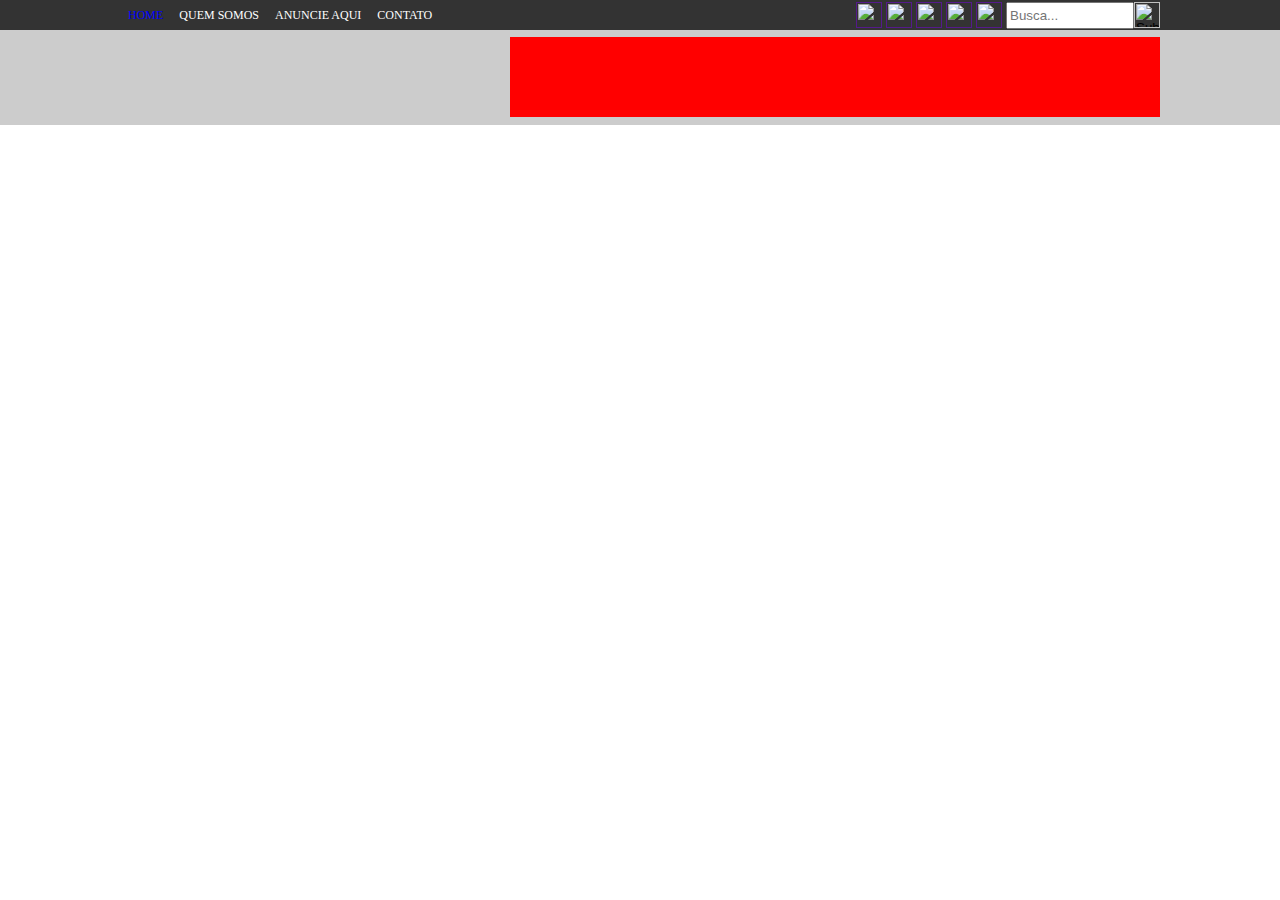
==== montandoUmPortal/index.html @ 90fe9f44 "criei o topo2 com a logo e o banner do portal" ====
<!DOCTYPE html>
<html lang="pt-br">
<head>
    <meta charset="UTF-8">
    <meta http-equiv="X-UA-Compatible" content="IE=edge">
    <meta name="viewport" content="width=device-width, initial-scale=1.0">
    <link rel="stylesheet" href="assets/css/style.css">
    <title>Portal</title>
</head>
<body>
    <div class="topo">
        <div class="topoint">
            <div class="topoleft">
                <ul>
                    <li><a href="./" class="ativo">HOME</a></li>
                    <li><a href="quem-somos">QUEM SOMOS</a></li>
                    <li><a href="anuncie-aqui">ANUNCIE AQUI</a></li>
                    <li><a href="contato">CONTATO</a></li>
                </ul>
            </div>
            <div class="toporight">
                <input type="image" src="assets/images/lupa.png" border="0" width="26" height="26">
                <input type="text" name="busca" class="topobusca" placeholder="Busca...">
                <a href=""><img src="assets/images/twitter.png" border="0" width="26" height="26"  alt=""></a>
                <a href=""><img src="assets/images/youtube.png" border="0" width="26" height="26"  alt=""></a>
                <a href=""><img src="assets/images/googleplus.png" border="0" width="26" height="26"  alt=""></a>
                <a href=""><img src="assets/images/facebook.png" border="0" width="26" height="26"  alt=""></a>
                <a href=""><img src="assets/images/rss.png" border="0" width="26" height="26"  alt=""></a>
            </div>
        </div>
    </div>

    <div class="topo2">
        <div class="topo2int">
            <div class="logo">
                <img src="assets/images/logo.png" border="0" width="230" alt="">
            </div>
            <div class="banner"></div>
        </div>
    </div>
</body>
</html>
---- montandoUmPortal/assets/css/style.css ----
body {
    margin: 0;
    font-size: Arial;
    font-size: 12px;
    color: #fff;
}

.topo {
    height: 30px;
    background-color: #333;
}

.topoint {
    width: 100%;
    max-width: 1040px;
    height: 30px;
    margin: auto;
}

.topoleft {
    width: 50%;
    height: 30px;
    float: left;
}

.toporight {
    width: 50%;
    height: 28px;
    float: right;
    text-align: right;
    margin-top: 2px;
}

.topoleft ul {
    margin: 0;
    padding: 0;
    list-style: none;
}
.topoleft li {
    height: 30px;
    line-height: 30px;
    float: left;
    margin-left: 8px;
    margin-right: 8px;
}
.topoleft li a {
    text-decoration: none;
    color: #fff;
}
.topoleft li .ativo {
    color: blue;
}

.topobusca {
    width: 120px;
    height: 21px;
    outline: 0;
}
.toporight a{
    float: right;
}
.toporight input {
    float: right;
}
.toporight img {
    margin-right: 4px;
}

.topo2 {
    height: 95px;
    color: #000;
    background-color: #ccc;
}
.topo2int {
    width: 100%;
    max-width: 1040px;
    height: 95px;
    margin: auto;
}
.logo {
    width: 230px;
    height: 90px;
    float: left;
    margin-top: 5px;
}
.topo2 .banner {
    width: 650px;
    height: 80px;
    float: right;
    margin-top: 7px;
    background-color: red;
}
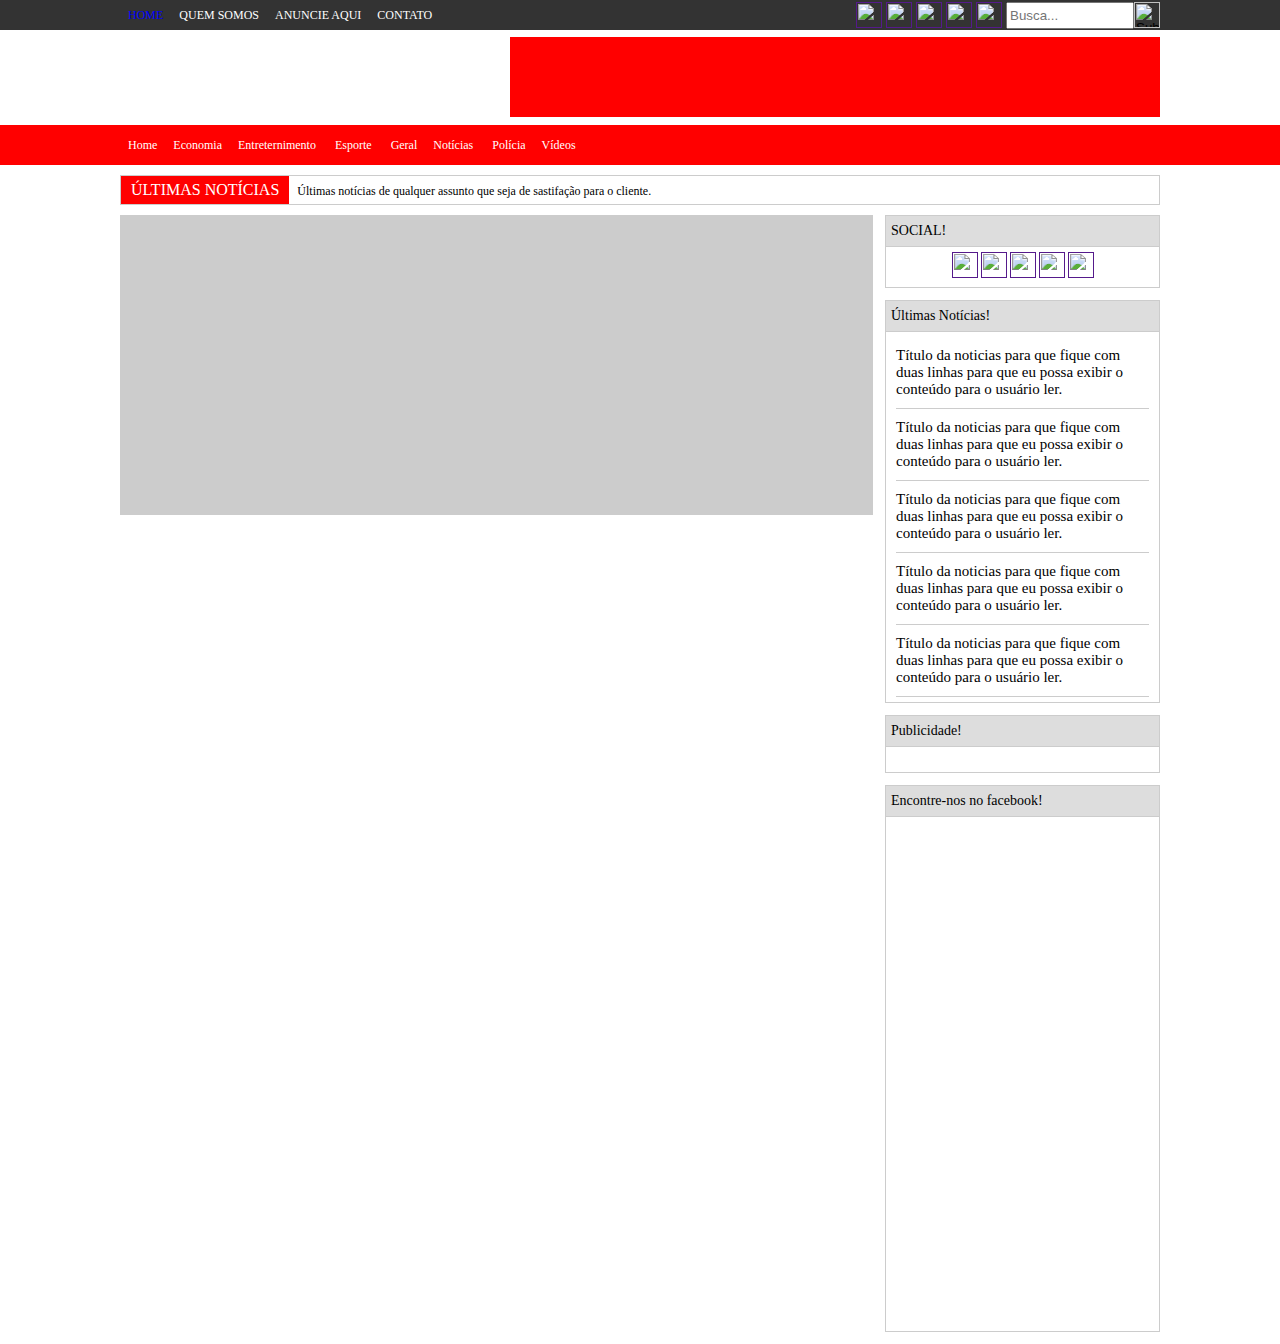
==== commit ed2459d7: "foi modificado o arquivo index.php e criado o container do portal" ====
--- a/montandoUmPortal/index.html
+++ b/montandoUmPortal/index.html
@@ -38,5 +38,123 @@
             <div class="banner"></div>
         </div>
     </div>
+    <div class="menu">
+        <div class="menuint">
+            <ul>
+                <li><a href="./" class="ativo">Home</a></li>
+                <li><a href="./">Economia</a></li>
+                <li>
+                    <a href="./">Entreternimento</a>
+                    <img src="assets/images/arrowdown.jpg" border="0" width="10" alt="">
+                    <div class="submenu">
+                        <a href="./" class="submenuitem">submenu 1</a>
+                        <a href="./" class="submenuitem">submenu 2</a>
+                        <a href="./" class="submenuitem">submenu 3</a>
+                        <a href="./" class="submenuitem">submenu 4</a>
+                        <a href="./" class="submenuitem">submenu 5</a>
+                    </div>
+                </li>
+                <li>
+                    <a href="./">Esporte</a>
+                    <img src="assets/images/arrowdown.jpg" border="0" width="10" alt="">
+                    <div class="submenu">
+                        <a href="./" class="submenuitem">submenu 1</a>
+                        <a href="./" class="submenuitem">submenu 2</a>
+                        <a href="./" class="submenuitem">submenu 3</a>
+                    </div>
+                </li>
+                <li><a href="./">Geral</a></li>
+                <li>
+                    <a href="./">Notícias</a>
+                    <img src="assets/images/arrowdown.jpg" border="0" width="10" alt="">
+                    <div class="submenu">
+                        <a href="./" class="submenuitem">submenu 1</a>
+                        <a href="./" class="submenuitem">submenu 2</a>
+                        <a href="./" class="submenuitem">submenu 3</a>
+                        <a href="./" class="submenuitem">submenu 4</a>
+                    </div>
+                </li>
+                <li><a href="./">Polícia</a></li>
+                <li><a href="./">Vídeos</a></li>
+            </ul>
+        </div>
+    </div>
+
+    <div class="ultimanoticias">
+        <div class="ultimanoticiasint">
+            <div class="ultnoticiasarea">
+                <div class="ultnoticiastitulo">ÚLTIMAS NOTÍCIAS</div>
+                <div class="ultnoticiasnoticias">Últimas notícias de qualquer assunto que seja de sastifação para o cliente.</div>
+            </div>
+        </div>
+    </div>
+
+    <div class="container">
+        <div class="containerint">
+            <div class="leftside"></div>
+            <div class="rightside">
+                <div class="widget">
+                    <div class="widget-titulo">
+                        SOCIAL!
+                    </div>
+                    <div class="widget-conteudo">
+                        <a href=""><img src="assets/images/twitter.png" border="0" width="26" height="26"  alt=""></a>
+                        <a href=""><img src="assets/images/youtube.png" border="0" width="26" height="26"  alt=""></a>
+                        <a href=""><img src="assets/images/googleplus.png" border="0" width="26" height="26"  alt=""></a>
+                        <a href=""><img src="assets/images/facebook.png" border="0" width="26" height="26"  alt=""></a>
+                        <a href=""><img src="assets/images/rss.png" border="0" width="26" height="26"  alt=""></a>
+                    </div>
+                </div>
+
+                <div class="widget">
+                    <div class="widget-titulo">
+                        Últimas Notícias!
+                    </div>
+                    <div class="widget-conteudo">
+                        <div class="noticia-item">
+                            <a href="">Título da noticias para que fique com duas linhas para que eu possa exibir o conteúdo para o usuário ler.</a>
+                        </div>
+
+                        <div class="noticia-item">
+                            <a href="">Título da noticias para que fique com duas linhas para que eu possa exibir o conteúdo para o usuário ler.</a>
+                        </div>
+
+                        <div class="noticia-item">
+                            <a href="">Título da noticias para que fique com duas linhas para que eu possa exibir o conteúdo para o usuário ler.</a>
+                        </div>
+
+                        <div class="noticia-item">
+                            <a href="">Título da noticias para que fique com duas linhas para que eu possa exibir o conteúdo para o usuário ler.</a>
+                        </div>
+
+                        <div class="noticia-item">
+                            <a href="">Título da noticias para que fique com duas linhas para que eu possa exibir o conteúdo para o usuário ler.</a>
+                        </div>
+
+                        
+                    </div>
+                </div>
+
+                <div class="widget">
+                    <div class="widget-titulo">
+                        Publicidade!
+                    </div>
+                    <div class="widget-conteudo">
+                        <img src="assets/images/banner.jpg" border="0" width="275" alt="">
+                    </div>
+                </div>
+
+                <div class="widget">
+                    <div class="widget-titulo">
+                        Encontre-nos no facebook!
+                    </div>
+                    <div class="widget-conteudo">
+                        <iframe src="https://www.facebook.com/plugins/page.php?href=https%3A%2F%2Fwww.facebook.com%2Ffacebook&tabs=timeline&width=340&height=500&small_header=false&adapt_container_width=false&hide_cover=false&show_facepile=false&appId" width="275" height="500" style="border:none;overflow:hidden" scrolling="no" frameborder="0" allowfullscreen="true" allow="autoplay; clipboard-write; encrypted-media; picture-in-picture; web-share"></iframe>
+                    </div>
+                </div>
+
+            </div>
+        </div>
+    </div>
 </body>
 </html>--- a/montandoUmPortal/assets/css/style.css
+++ b/montandoUmPortal/assets/css/style.css
@@ -2,7 +2,6 @@
     margin: 0;
     font-size: Arial;
     font-size: 12px;
-    color: #fff;
 }
 
 .topo {
@@ -69,7 +68,6 @@
 .topo2 {
     height: 95px;
     color: #000;
-    background-color: #ccc;
 }
 .topo2int {
     width: 100%;
@@ -88,5 +86,133 @@
     height: 80px;
     float: right;
     margin-top: 7px;
-    background-color: red;
+    background-color: #f00;
+}
+
+.menu {
+    height: 40px;
+    background-color: #f00;
+}
+.menuint {
+    width: 100%;
+    max-width: 1040px;
+    height: 40px;
+    margin: auto;
+}
+.menu ul {
+    margin: 0;
+    padding: 0;
+    list-style: none;
+}
+.menu li {
+    float: left;
+    height: 40px;
+    line-height: 40px;
+    padding-left: 8px;
+    padding-right: 8px;
+}
+.menu li:hover .submenu {
+    display: block;
+}
+
+.menu a {
+    text-decoration: none;
+    color: #fff;
+}
+.submenu {
+    width: 100px;
+    background-color: #f00;
+    position: absolute;
+    display: none;
+}
+.submenuitem {
+    width: 100px;
+    height: 30px;
+    line-height: 30px;
+    padding-left: 10px;
+}
+.submenuitem:hover {
+    background-color: #ff5555;
+}
+
+.ultimanoticias {
+    height: 40px;
+}
+.ultimanoticiasint {
+    width: 100%;
+    height: 40px;
+    max-width: 1040px;
+    margin: auto;
+}
+.ultnoticiasarea {
+    height: 28px;
+    background-color: #fff;
+    border: 1px solid #ccc;
+    margin-top: 10px;
+}
+.ultnoticiastitulo {
+    background-color: #ff0000;
+    color: #fff;
+    height: 28px;
+    line-height: 28px;
+    display: inline-block;
+    padding-left: 10px;
+    padding-right: 10px;
+    font-size: 16px;
+}
+.ultnoticiasnoticias {
+    color: #000;
+    height: 28px;
+    line-height: 28px;
+    display: inline-block;
+    padding-left: 5px;
+
+}
+
+.containerint {
+    width: 100%;
+    max-width: 1040px;
+    margin: auto;
+}
+.leftside {
+    width: 753px;
+    min-height: 300px;
+    float: left;
+    background-color: #ccc;
+}
+.rightside {
+    width: 275px;
+    min-height: 300px;
+    float: right;
+    margin-left: 12px;
+}
+.widget {
+    border: 1px solid #ccc;
+    background-color: #fff;
+    margin-bottom: 12px;
+
+}
+.widget-titulo {
+    height: 30px;
+    line-height: 30px;
+    background-color: #ddd;
+    border-bottom: 1px solid #ccc;
+    padding-left: 5px;
+    font-size: 14px;
+}
+.widget-conteudo {
+    text-align: center;
+    padding-top: 5px;
+    padding-bottom: 5px;
+}
+.noticia-item {
+    font-size: 15px;
+    margin: 0px 10px;
+    padding: 10px 0px;
+    text-align: left;
+    border-bottom: 1px solid #ccc;
+}
+.noticia-item a {
+    text-decoration: none;
+    color: #000;
 }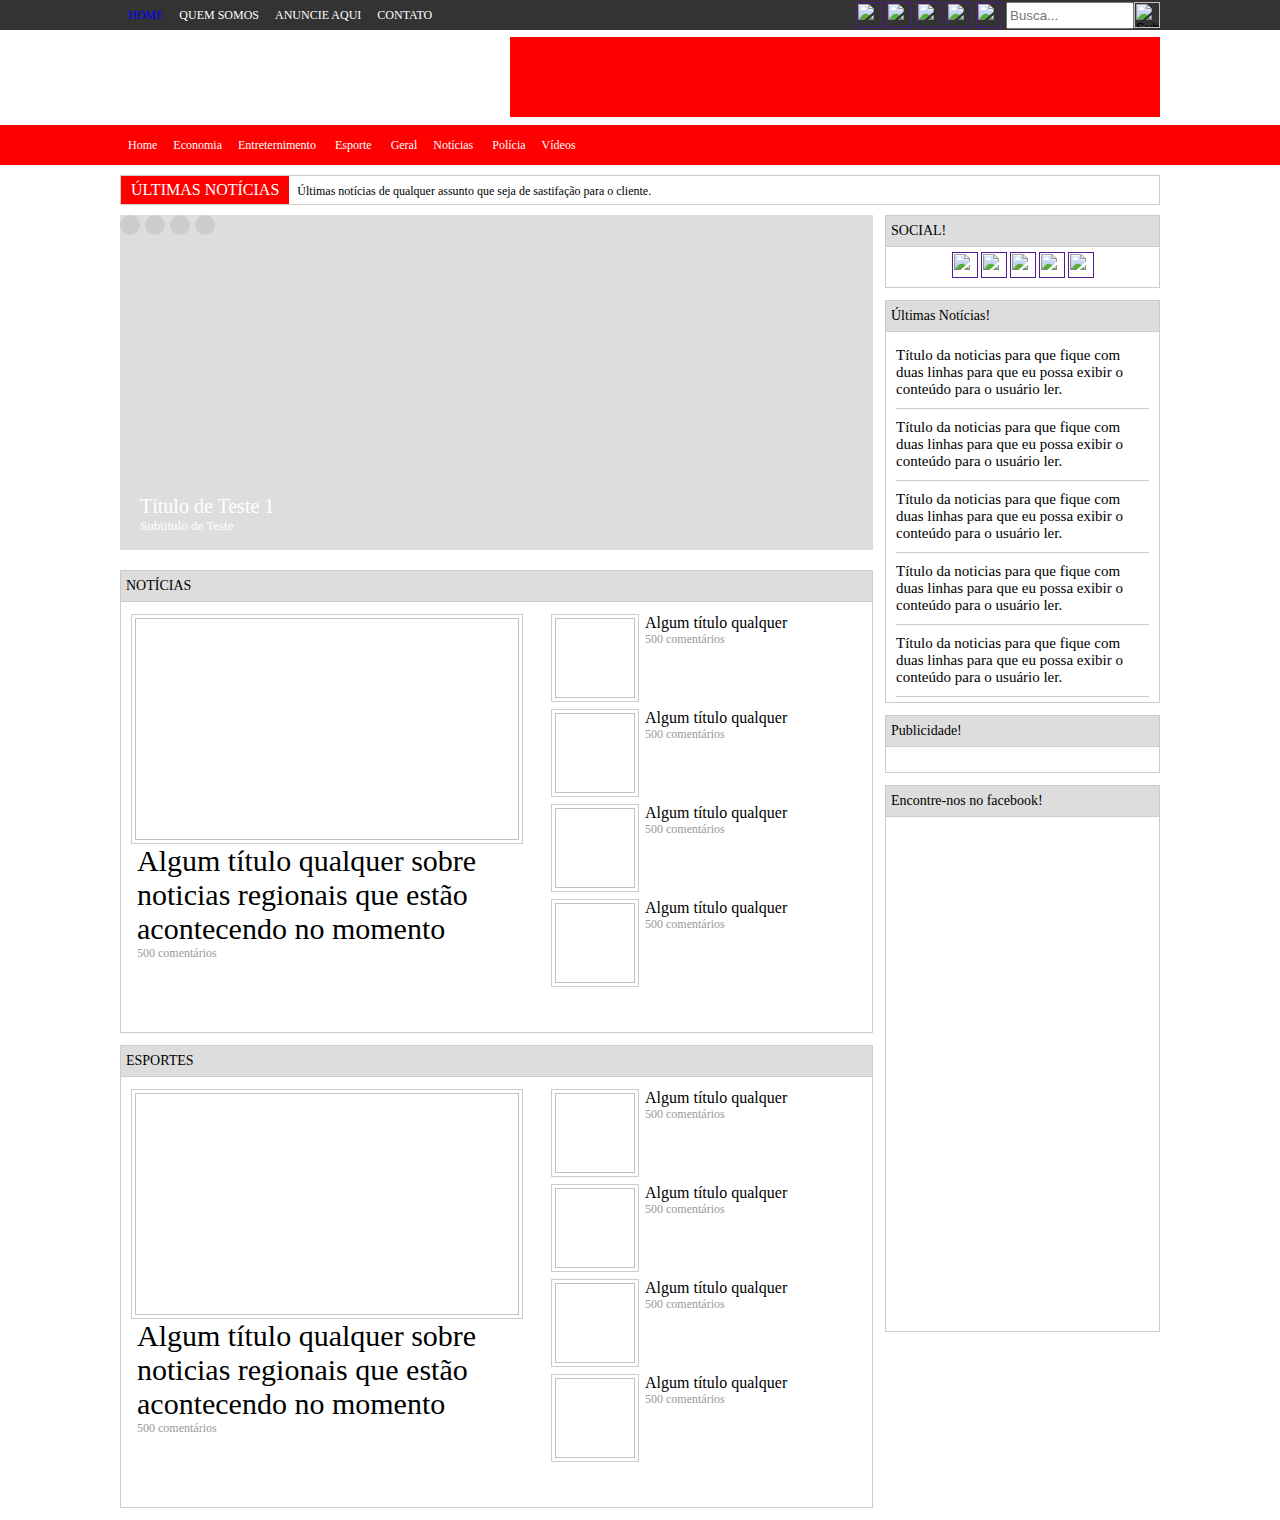
==== commit 7063137f: "modifiquei a pasta assets/ e o arquivo index.html, com isso, o site do portal está com o slideshow p" ====
--- a/montandoUmPortal/index.html
+++ b/montandoUmPortal/index.html
@@ -5,6 +5,7 @@
     <meta http-equiv="X-UA-Compatible" content="IE=edge">
     <meta name="viewport" content="width=device-width, initial-scale=1.0">
     <link rel="stylesheet" href="assets/css/style.css">
+    <script type="text/javascript" src="assets/js/script.js"></script>
     <title>Portal</title>
 </head>
 <body>
@@ -91,7 +92,222 @@
 
     <div class="container">
         <div class="containerint">
-            <div class="leftside"></div>
+            <div class="leftside">
+                <div class="slideshow" id="slideshow">
+                    <div class="slidebolinhas">
+                        <div class="bolinha" onclick="mudarSlide(0)"></div>
+                        <div class="bolinha" onclick="mudarSlide(1)"></div>
+                        <div class="bolinha" onclick="mudarSlide(2)"></div>
+                        <div class="bolinha" onclick="mudarSlide(3)"></div>
+                    </div>
+
+                    <div class="slideshowarea">
+
+                        <div class="slide" style="background-image: url('http://www.google.com.br/google.jpg');">
+                            <div class="slideinfo">
+                                <div class="slideinfo_titulo">
+                                    Título de Teste 1
+                                </div>
+                                <div class="slideinfo_subtitulo">
+                                    Subtitulo de Teste
+                                </div>
+                            </div>
+                        </div>
+
+                        <div class="slide" style="background-image: url('http://www.google.com.br/google.jpg');">
+                            <div class="slideinfo">
+                                <div class="slideinfo_titulo">
+                                    Título de Teste 2
+                                </div>
+                                <div class="slideinfo_subtitulo">
+                                    Subtitulo de Teste
+                                </div>
+                            </div>
+                        </div>
+
+                        <div class="slide" style="background-image: url('http://www.google.com.br/google.jpg');">
+                            <div class="slideinfo">
+                                <div class="slideinfo_titulo">
+                                    Título de Teste 3
+                                </div>
+                                <div class="slideinfo_subtitulo">
+                                    Subtitulo de Teste
+                                </div>
+                            </div>
+                        </div>
+
+                        <div class="slide" style="background-image: url('http://www.google.com.br/google.jpg');">
+                            <div class="slideinfo">
+                                <div class="slideinfo_titulo">
+                                    Título de Teste 4
+                                </div>
+                                <div class="slideinfo_subtitulo">
+                                    Subtitulo de Teste
+                                </div>
+                            </div>
+                        </div>
+                        
+                        
+                    </div>
+                </div>
+
+                <div class="widget">
+                    <div class="widget-titulo">
+                        NOTÍCIAS
+                    </div>
+                    <div class="widget-conteudo">
+                        <div class="noticiaarea1">
+
+                            <div class="noticiaitem noticiabig">
+                                <div class="noticiaimagem">
+                                    <img border="0" width="80" height="80" alt="">
+                                </div>
+                                <div class="noticiatitulo">
+                                    Algum título qualquer sobre noticias regionais que estão acontecendo no momento
+                                </div>
+                                <div class="noticiainfo">
+                                    500 comentários
+                                </div>
+                            </div>
+
+                        </div>
+                        <div class="noticiaarea2">
+                            <a href="">
+                                <div class="noticiaitem">
+                                    <div class="noticiaimagem">
+                                        <img border="0" width="80" height="80" alt="">
+                                    </div>
+                                    <div class="noticiatitulo">
+                                        Algum título qualquer
+                                    </div>
+                                    <div class="noticiainfo">
+                                        500 comentários
+                                    </div>
+                                </div>
+                            </a>
+
+                            <div class="noticiaitem">
+                                <div class="noticiaimagem">
+                                    <img border="0" width="80" height="80" alt="">
+                                </div>
+                                <div class="noticiatitulo">
+                                    Algum título qualquer
+                                </div>
+                                <div class="noticiainfo">
+                                    500 comentários
+                                </div>
+                            </div>
+
+                            <div class="noticiaitem">
+                                <div class="noticiaimagem">
+                                    <img border="0" width="80" height="80" alt="">
+                                </div>
+                                <div class="noticiatitulo">
+                                    Algum título qualquer
+                                </div>
+                                <div class="noticiainfo">
+                                    500 comentários
+                                </div>
+                            </div>
+
+                            <div class="noticiaitem">
+                                <div class="noticiaimagem">
+                                    <img border="0" width="80" height="80" alt="">
+                                </div>
+                                <div class="noticiatitulo">
+                                    Algum título qualquer
+                                </div>
+                                <div class="noticiainfo">
+                                    500 comentários
+                                </div>
+                            </div>
+
+
+                        </div>
+                        <div style="clear:both"></div>
+                    </div>
+                </div>
+
+                <div class="widget">
+                    <div class="widget-titulo">
+                        ESPORTES
+                    </div>
+                    <div class="widget-conteudo">
+                        <div class="noticiaarea1">
+
+                            <div class="noticiaitem noticiabig">
+                                <div class="noticiaimagem">
+                                    <img border="0" width="80" height="80" alt="">
+                                </div>
+                                <div class="noticiatitulo">
+                                    Algum título qualquer sobre noticias regionais que estão acontecendo no momento
+                                </div>
+                                <div class="noticiainfo">
+                                    500 comentários
+                                </div>
+                            </div>
+
+                        </div>
+                        <div class="noticiaarea2">
+                            <a href="">
+                                <div class="noticiaitem">
+                                    <div class="noticiaimagem">
+                                        <img border="0" width="80" height="80" alt="">
+                                    </div>
+                                    <div class="noticiatitulo">
+                                        Algum título qualquer
+                                    </div>
+                                    <div class="noticiainfo">
+                                        500 comentários
+                                    </div>
+                                </div>
+                            </a>
+
+                            <div class="noticiaitem">
+                                <div class="noticiaimagem">
+                                    <img border="0" width="80" height="80" alt="">
+                                </div>
+                                <div class="noticiatitulo">
+                                    Algum título qualquer
+                                </div>
+                                <div class="noticiainfo">
+                                    500 comentários
+                                </div>
+                            </div>
+
+                            <div class="noticiaitem">
+                                <div class="noticiaimagem">
+                                    <img border="0" width="80" height="80" alt="">
+                                </div>
+                                <div class="noticiatitulo">
+                                    Algum título qualquer
+                                </div>
+                                <div class="noticiainfo">
+                                    500 comentários
+                                </div>
+                            </div>
+
+                            <div class="noticiaitem">
+                                <div class="noticiaimagem">
+                                    <img border="0" width="80" height="80" alt="">
+                                </div>
+                                <div class="noticiatitulo">
+                                    Algum título qualquer
+                                </div>
+                                <div class="noticiainfo">
+                                    500 comentários
+                                </div>
+                            </div>
+
+
+                        </div>
+                        <div style="clear:both"></div>
+                    </div>
+                </div>
+
+
+            </div>
+
             <div class="rightside">
                 <div class="widget">
                     <div class="widget-titulo">
--- a/montandoUmPortal/assets/css/style.css
+++ b/montandoUmPortal/assets/css/style.css
@@ -176,9 +176,7 @@
 }
 .leftside {
     width: 753px;
-    min-height: 300px;
-    float: left;
-    background-color: #ccc;
+    float: left;
 }
 .rightside {
     width: 275px;
@@ -215,4 +213,109 @@
 .noticia-item a {
     text-decoration: none;
     color: #000;
+}
+
+.slideshow {
+    height: 335px;
+    background-color: #ccc;
+    overflow: hidden;
+    margin-bottom: 20px;
+}
+.slideshowarea {
+    width: 100000px;
+    height: 335px;
+    background-color: #DDD;
+    transition: all 1s;
+}
+.slide {
+    height: 335px;
+    float: left;
+    background-repeat: no-repeat;
+    background-position: center;
+    background-clip: cover;
+}
+.slideinfo {
+    height: 70px;
+    background-image: url('../images/slideshow_bg.png');
+    background-size: auto 70px;
+    margin-top: 265px;
+}
+.slideinfo_titulo {
+    font-size: 20px;
+    color: #fff;
+    padding-top: 15px;
+    padding-left: 20px;
+}
+.slideinfo_subtitulo {
+    font-size: 13px;
+    color: #fff;
+    padding-left: 20px;
+}
+.slidebolinhas {
+    position: absolute;
+    width: 200px;
+    height: 20px;
+}
+.bolinha {
+    width: 20px;
+    height: 20px;
+    float: left;
+    margin-right: 5px;
+    cursor: pointer;
+    background-color: #ccc;
+    border-radius: 10px;
+}
+
+.noticiaarea1 {
+    width: 430px;
+    height: 420px;
+    float: left;
+}
+.noticiaarea2 {
+    width: 320px;
+    height: 420px;
+    float: left;
+}
+.noticiaitem {
+    text-align: left;
+    height: 88px;
+    margin-top: 7px;
+    margin-bottom: 7px;
+}
+.noticiaimagem {
+    width: 80px;
+    height: 80px;
+    border: 1px solid #ccc;
+    padding: 3px;
+    float: left;
+}
+.noticiatitulo {
+    float: left;
+    margin-left: 6px;
+    font-size: 16px;
+    width: 226px;
+    color: #000;
+}
+.noticiainfo {
+    width: 226px;
+    font-size: 12px;
+    margin-left: 6px;
+    color: #999;
+    float: left;
+}
+
+.noticiabig {
+    margin-left: 10px;
+}
+.noticiabig .noticiaimagem {
+    width: 384px;
+    height: 222px;
+}
+.noticiabig .noticiaimagem img {
+    width: 384px;
+    height: 222px;
+}
+.noticiabig .noticiatitulo {
+    width: 384px;
+    font-size: 30px;
 }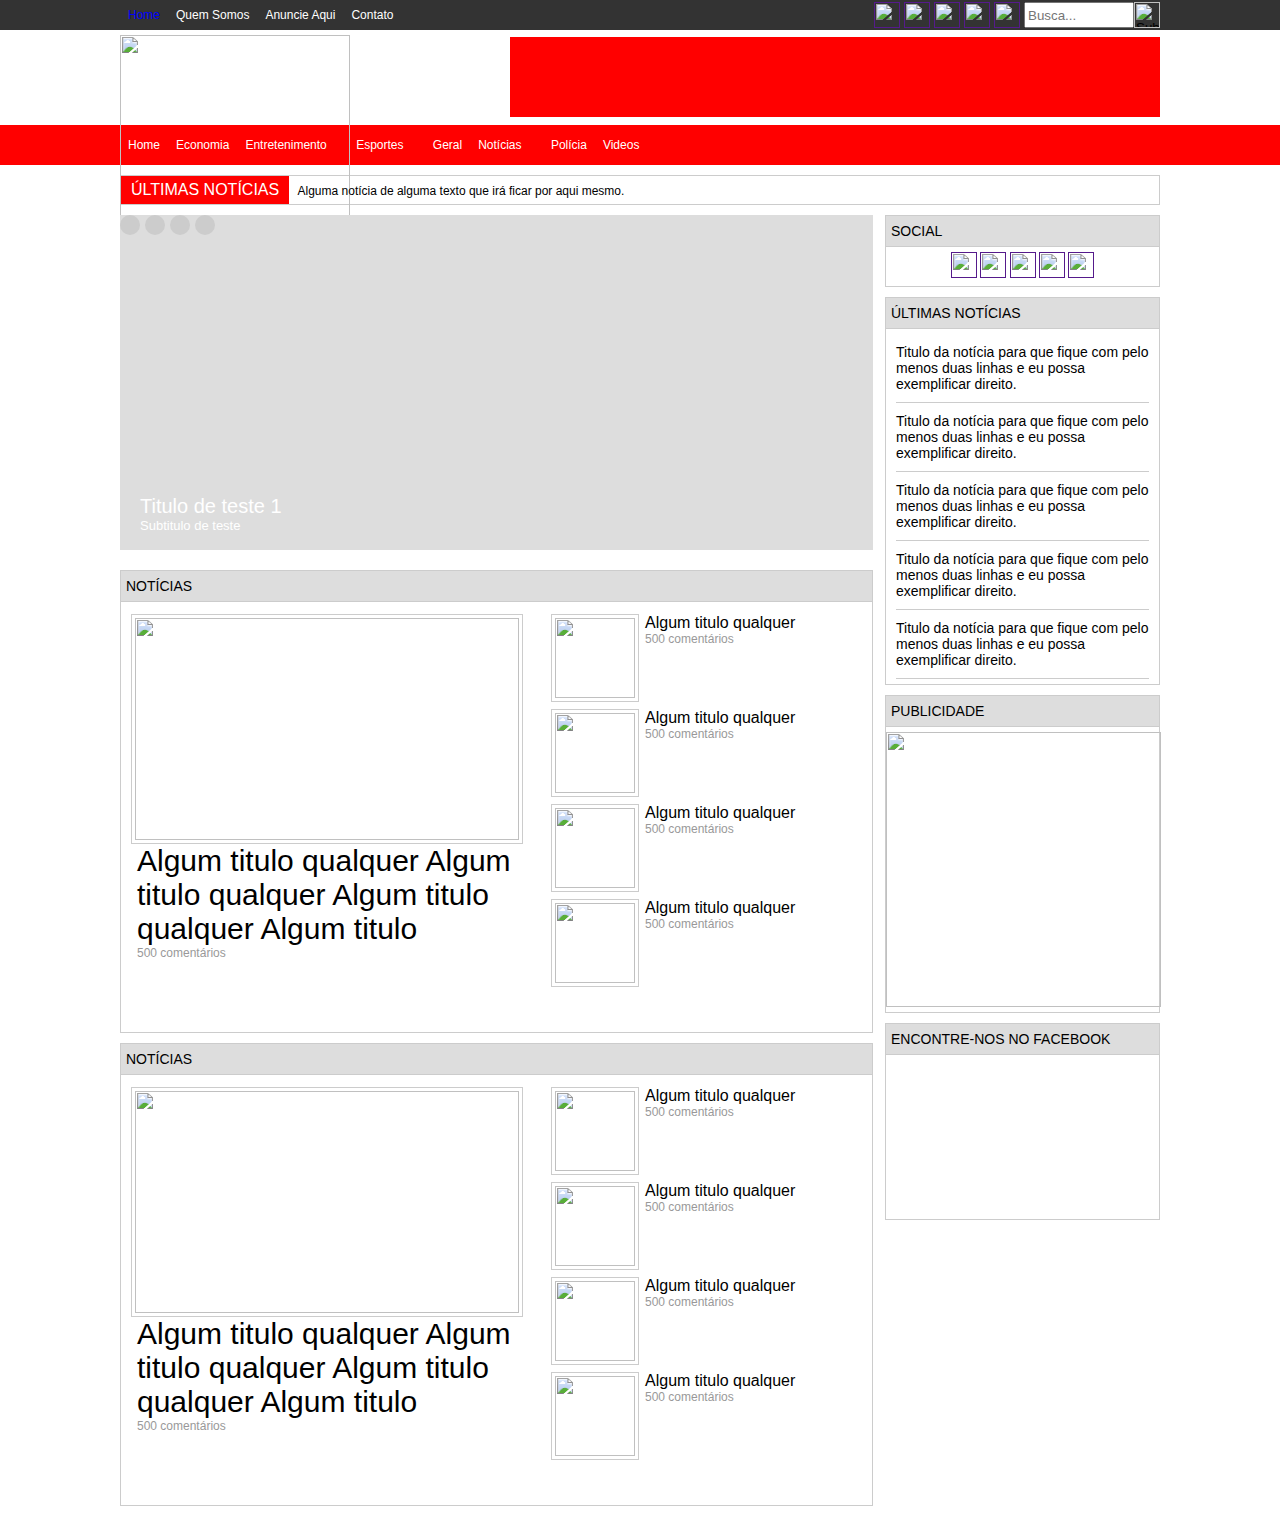
==== commit c3854f46: "foi a resposividade do portal" ====
--- a/montandoUmPortal/index.html
+++ b/montandoUmPortal/index.html
@@ -1,376 +1,282 @@
-<!DOCTYPE html>
-<html lang="pt-br">
-<head>
-    <meta charset="UTF-8">
-    <meta http-equiv="X-UA-Compatible" content="IE=edge">
-    <meta name="viewport" content="width=device-width, initial-scale=1.0">
-    <link rel="stylesheet" href="assets/css/style.css">
-    <script type="text/javascript" src="assets/js/script.js"></script>
-    <title>Portal</title>
-</head>
-<body>
-    <div class="topo">
-        <div class="topoint">
-            <div class="topoleft">
-                <ul>
-                    <li><a href="./" class="ativo">HOME</a></li>
-                    <li><a href="quem-somos">QUEM SOMOS</a></li>
-                    <li><a href="anuncie-aqui">ANUNCIE AQUI</a></li>
-                    <li><a href="contato">CONTATO</a></li>
-                </ul>
-            </div>
-            <div class="toporight">
-                <input type="image" src="assets/images/lupa.png" border="0" width="26" height="26">
-                <input type="text" name="busca" class="topobusca" placeholder="Busca...">
-                <a href=""><img src="assets/images/twitter.png" border="0" width="26" height="26"  alt=""></a>
-                <a href=""><img src="assets/images/youtube.png" border="0" width="26" height="26"  alt=""></a>
-                <a href=""><img src="assets/images/googleplus.png" border="0" width="26" height="26"  alt=""></a>
-                <a href=""><img src="assets/images/facebook.png" border="0" width="26" height="26"  alt=""></a>
-                <a href=""><img src="assets/images/rss.png" border="0" width="26" height="26"  alt=""></a>
-            </div>
-        </div>
-    </div>
-
-    <div class="topo2">
-        <div class="topo2int">
-            <div class="logo">
-                <img src="assets/images/logo.png" border="0" width="230" alt="">
-            </div>
-            <div class="banner"></div>
-        </div>
-    </div>
-    <div class="menu">
-        <div class="menuint">
-            <ul>
-                <li><a href="./" class="ativo">Home</a></li>
-                <li><a href="./">Economia</a></li>
-                <li>
-                    <a href="./">Entreternimento</a>
-                    <img src="assets/images/arrowdown.jpg" border="0" width="10" alt="">
-                    <div class="submenu">
-                        <a href="./" class="submenuitem">submenu 1</a>
-                        <a href="./" class="submenuitem">submenu 2</a>
-                        <a href="./" class="submenuitem">submenu 3</a>
-                        <a href="./" class="submenuitem">submenu 4</a>
-                        <a href="./" class="submenuitem">submenu 5</a>
-                    </div>
-                </li>
-                <li>
-                    <a href="./">Esporte</a>
-                    <img src="assets/images/arrowdown.jpg" border="0" width="10" alt="">
-                    <div class="submenu">
-                        <a href="./" class="submenuitem">submenu 1</a>
-                        <a href="./" class="submenuitem">submenu 2</a>
-                        <a href="./" class="submenuitem">submenu 3</a>
-                    </div>
-                </li>
-                <li><a href="./">Geral</a></li>
-                <li>
-                    <a href="./">Notícias</a>
-                    <img src="assets/images/arrowdown.jpg" border="0" width="10" alt="">
-                    <div class="submenu">
-                        <a href="./" class="submenuitem">submenu 1</a>
-                        <a href="./" class="submenuitem">submenu 2</a>
-                        <a href="./" class="submenuitem">submenu 3</a>
-                        <a href="./" class="submenuitem">submenu 4</a>
-                    </div>
-                </li>
-                <li><a href="./">Polícia</a></li>
-                <li><a href="./">Vídeos</a></li>
-            </ul>
-        </div>
-    </div>
-
-    <div class="ultimanoticias">
-        <div class="ultimanoticiasint">
-            <div class="ultnoticiasarea">
-                <div class="ultnoticiastitulo">ÚLTIMAS NOTÍCIAS</div>
-                <div class="ultnoticiasnoticias">Últimas notícias de qualquer assunto que seja de sastifação para o cliente.</div>
-            </div>
-        </div>
-    </div>
-
-    <div class="container">
-        <div class="containerint">
-            <div class="leftside">
-                <div class="slideshow" id="slideshow">
-                    <div class="slidebolinhas">
-                        <div class="bolinha" onclick="mudarSlide(0)"></div>
-                        <div class="bolinha" onclick="mudarSlide(1)"></div>
-                        <div class="bolinha" onclick="mudarSlide(2)"></div>
-                        <div class="bolinha" onclick="mudarSlide(3)"></div>
-                    </div>
-
-                    <div class="slideshowarea">
-
-                        <div class="slide" style="background-image: url('http://www.google.com.br/google.jpg');">
-                            <div class="slideinfo">
-                                <div class="slideinfo_titulo">
-                                    Título de Teste 1
-                                </div>
-                                <div class="slideinfo_subtitulo">
-                                    Subtitulo de Teste
-                                </div>
-                            </div>
-                        </div>
-
-                        <div class="slide" style="background-image: url('http://www.google.com.br/google.jpg');">
-                            <div class="slideinfo">
-                                <div class="slideinfo_titulo">
-                                    Título de Teste 2
-                                </div>
-                                <div class="slideinfo_subtitulo">
-                                    Subtitulo de Teste
-                                </div>
-                            </div>
-                        </div>
-
-                        <div class="slide" style="background-image: url('http://www.google.com.br/google.jpg');">
-                            <div class="slideinfo">
-                                <div class="slideinfo_titulo">
-                                    Título de Teste 3
-                                </div>
-                                <div class="slideinfo_subtitulo">
-                                    Subtitulo de Teste
-                                </div>
-                            </div>
-                        </div>
-
-                        <div class="slide" style="background-image: url('http://www.google.com.br/google.jpg');">
-                            <div class="slideinfo">
-                                <div class="slideinfo_titulo">
-                                    Título de Teste 4
-                                </div>
-                                <div class="slideinfo_subtitulo">
-                                    Subtitulo de Teste
-                                </div>
-                            </div>
-                        </div>
-                        
-                        
-                    </div>
-                </div>
-
-                <div class="widget">
-                    <div class="widget-titulo">
-                        NOTÍCIAS
-                    </div>
-                    <div class="widget-conteudo">
-                        <div class="noticiaarea1">
-
-                            <div class="noticiaitem noticiabig">
-                                <div class="noticiaimagem">
-                                    <img border="0" width="80" height="80" alt="">
-                                </div>
-                                <div class="noticiatitulo">
-                                    Algum título qualquer sobre noticias regionais que estão acontecendo no momento
-                                </div>
-                                <div class="noticiainfo">
-                                    500 comentários
-                                </div>
-                            </div>
-
-                        </div>
-                        <div class="noticiaarea2">
-                            <a href="">
-                                <div class="noticiaitem">
-                                    <div class="noticiaimagem">
-                                        <img border="0" width="80" height="80" alt="">
-                                    </div>
-                                    <div class="noticiatitulo">
-                                        Algum título qualquer
-                                    </div>
-                                    <div class="noticiainfo">
-                                        500 comentários
-                                    </div>
-                                </div>
-                            </a>
-
-                            <div class="noticiaitem">
-                                <div class="noticiaimagem">
-                                    <img border="0" width="80" height="80" alt="">
-                                </div>
-                                <div class="noticiatitulo">
-                                    Algum título qualquer
-                                </div>
-                                <div class="noticiainfo">
-                                    500 comentários
-                                </div>
-                            </div>
-
-                            <div class="noticiaitem">
-                                <div class="noticiaimagem">
-                                    <img border="0" width="80" height="80" alt="">
-                                </div>
-                                <div class="noticiatitulo">
-                                    Algum título qualquer
-                                </div>
-                                <div class="noticiainfo">
-                                    500 comentários
-                                </div>
-                            </div>
-
-                            <div class="noticiaitem">
-                                <div class="noticiaimagem">
-                                    <img border="0" width="80" height="80" alt="">
-                                </div>
-                                <div class="noticiatitulo">
-                                    Algum título qualquer
-                                </div>
-                                <div class="noticiainfo">
-                                    500 comentários
-                                </div>
-                            </div>
-
-
-                        </div>
-                        <div style="clear:both"></div>
-                    </div>
-                </div>
-
-                <div class="widget">
-                    <div class="widget-titulo">
-                        ESPORTES
-                    </div>
-                    <div class="widget-conteudo">
-                        <div class="noticiaarea1">
-
-                            <div class="noticiaitem noticiabig">
-                                <div class="noticiaimagem">
-                                    <img border="0" width="80" height="80" alt="">
-                                </div>
-                                <div class="noticiatitulo">
-                                    Algum título qualquer sobre noticias regionais que estão acontecendo no momento
-                                </div>
-                                <div class="noticiainfo">
-                                    500 comentários
-                                </div>
-                            </div>
-
-                        </div>
-                        <div class="noticiaarea2">
-                            <a href="">
-                                <div class="noticiaitem">
-                                    <div class="noticiaimagem">
-                                        <img border="0" width="80" height="80" alt="">
-                                    </div>
-                                    <div class="noticiatitulo">
-                                        Algum título qualquer
-                                    </div>
-                                    <div class="noticiainfo">
-                                        500 comentários
-                                    </div>
-                                </div>
-                            </a>
-
-                            <div class="noticiaitem">
-                                <div class="noticiaimagem">
-                                    <img border="0" width="80" height="80" alt="">
-                                </div>
-                                <div class="noticiatitulo">
-                                    Algum título qualquer
-                                </div>
-                                <div class="noticiainfo">
-                                    500 comentários
-                                </div>
-                            </div>
-
-                            <div class="noticiaitem">
-                                <div class="noticiaimagem">
-                                    <img border="0" width="80" height="80" alt="">
-                                </div>
-                                <div class="noticiatitulo">
-                                    Algum título qualquer
-                                </div>
-                                <div class="noticiainfo">
-                                    500 comentários
-                                </div>
-                            </div>
-
-                            <div class="noticiaitem">
-                                <div class="noticiaimagem">
-                                    <img border="0" width="80" height="80" alt="">
-                                </div>
-                                <div class="noticiatitulo">
-                                    Algum título qualquer
-                                </div>
-                                <div class="noticiainfo">
-                                    500 comentários
-                                </div>
-                            </div>
-
-
-                        </div>
-                        <div style="clear:both"></div>
-                    </div>
-                </div>
-
-
-            </div>
-
-            <div class="rightside">
-                <div class="widget">
-                    <div class="widget-titulo">
-                        SOCIAL!
-                    </div>
-                    <div class="widget-conteudo">
-                        <a href=""><img src="assets/images/twitter.png" border="0" width="26" height="26"  alt=""></a>
-                        <a href=""><img src="assets/images/youtube.png" border="0" width="26" height="26"  alt=""></a>
-                        <a href=""><img src="assets/images/googleplus.png" border="0" width="26" height="26"  alt=""></a>
-                        <a href=""><img src="assets/images/facebook.png" border="0" width="26" height="26"  alt=""></a>
-                        <a href=""><img src="assets/images/rss.png" border="0" width="26" height="26"  alt=""></a>
-                    </div>
-                </div>
-
-                <div class="widget">
-                    <div class="widget-titulo">
-                        Últimas Notícias!
-                    </div>
-                    <div class="widget-conteudo">
-                        <div class="noticia-item">
-                            <a href="">Título da noticias para que fique com duas linhas para que eu possa exibir o conteúdo para o usuário ler.</a>
-                        </div>
-
-                        <div class="noticia-item">
-                            <a href="">Título da noticias para que fique com duas linhas para que eu possa exibir o conteúdo para o usuário ler.</a>
-                        </div>
-
-                        <div class="noticia-item">
-                            <a href="">Título da noticias para que fique com duas linhas para que eu possa exibir o conteúdo para o usuário ler.</a>
-                        </div>
-
-                        <div class="noticia-item">
-                            <a href="">Título da noticias para que fique com duas linhas para que eu possa exibir o conteúdo para o usuário ler.</a>
-                        </div>
-
-                        <div class="noticia-item">
-                            <a href="">Título da noticias para que fique com duas linhas para que eu possa exibir o conteúdo para o usuário ler.</a>
-                        </div>
-
-                        
-                    </div>
-                </div>
-
-                <div class="widget">
-                    <div class="widget-titulo">
-                        Publicidade!
-                    </div>
-                    <div class="widget-conteudo">
-                        <img src="assets/images/banner.jpg" border="0" width="275" alt="">
-                    </div>
-                </div>
-
-                <div class="widget">
-                    <div class="widget-titulo">
-                        Encontre-nos no facebook!
-                    </div>
-                    <div class="widget-conteudo">
-                        <iframe src="https://www.facebook.com/plugins/page.php?href=https%3A%2F%2Fwww.facebook.com%2Ffacebook&tabs=timeline&width=340&height=500&small_header=false&adapt_container_width=false&hide_cover=false&show_facepile=false&appId" width="275" height="500" style="border:none;overflow:hidden" scrolling="no" frameborder="0" allowfullscreen="true" allow="autoplay; clipboard-write; encrypted-media; picture-in-picture; web-share"></iframe>
-                    </div>
-                </div>
-
-            </div>
-        </div>
-    </div>
-</body>
-</html>+<html>
+	<head>
+		<meta charset="utf-8">
+        <meta id="viewport" name="viewport" content="width=device-width, user-scalable=no">
+		<title>Portal</title>
+		<link href="assets/css/style.css" rel="stylesheet" />
+		<script type="text/javascript" src="assets/js/script.js"></script>
+	</head>
+	<body>
+		<div class="topo">
+			<div class="topoint">
+				<div class="topoleft">
+					<ul>
+						<li><a href="./" class="ativo">Home</a></li>
+						<li><a href="quem-somos">Quem Somos</a></li>
+						<li><a href="anuncie-aqui">Anuncie Aqui</a></li>
+						<li><a href="contato">Contato</a></li>
+					</ul>
+				</div>
+				<div class="toporight">
+					<input type="image" src="assets/images/lupa.png" border="0" width="26" height="26" />
+					<input type="text" name="busca" class="topobusca" placeholder="Busca..." />					
+					<a href=""><img src="assets/images/youtube.png" border="0" width="26" height="26" /></a>
+					<a href=""><img src="assets/images/twitter.png" border="0" width="26" height="26" /></a>
+					<a href=""><img src="assets/images/facebook.png" border="0" width="26" height="26" /></a>
+					<a href=""><img src="assets/images/googleplus.png" border="0" width="26" height="26" /></a>
+					<a href=""><img src="assets/images/rss.png" border="0" width="26" height="26" /></a>					
+				</div>
+			</div>
+		</div>
+		<div class="topo2">
+			<div class="topo2int">
+				<div class="logo">
+					<img src="assets/images/logo.png" border="0" width="230" />
+				</div>
+				<div class="banner"></div>
+			</div>
+		</div>
+		<div class="menu">
+			<div class="menuint">
+				<img src="assets/images/menu.png" border="0" width="40" height="40" class="menumobile" onclick="toggleMenu()" />
+				<ul id="menu">
+					<li><a href="./" class="ativo">Home</a></li>
+					<li><a href="./">Economia</a></li>
+					<li>
+						<a href="./">Entretenimento</a>
+						<img src="assets/images/arrowdown.jpg" border="0" width="10" />
+						<div class="submenu">
+							<a href="./"><div class="submenuitem">Sub menu 1</div></a>
+							<a href="./"><div class="submenuitem">Sub menu 2</div></a>
+							<a href="./"><div class="submenuitem">Sub menu 3</div></a>
+							<a href="./"><div class="submenuitem">Sub menu 4</div></a>
+							<a href="./"><div class="submenuitem">Sub menu 5</div></a>
+						</div>
+					</li>
+					<li>
+						<a href="./">Esportes</a>
+						<img src="assets/images/arrowdown.jpg" border="0" width="10" />
+						<div class="submenu">
+							<a href="./"><div class="submenuitem">Sub menu 1</div></a>
+							<a href="./"><div class="submenuitem">Sub menu 2</div></a>
+							<a href="./"><div class="submenuitem">Sub menu 3</div></a>
+						</div>
+					</li>
+					<li><a href="./">Geral</a></li>
+					<li>
+						<a href="./">Notícias</a>
+						<img src="assets/images/arrowdown.jpg" border="0" width="10" />
+						<div class="submenu">
+							<a href="./"><div class="submenuitem">Sub menu 1</div></a>
+							<a href="./"><div class="submenuitem">Sub menu 2</div></a>
+							<a href="./"><div class="submenuitem">Sub menu 3</div></a>
+							<a href="./"><div class="submenuitem">Sub menu 4</div></a>
+						</div>
+					</li>
+					<li><a href="./">Polícia</a></li>
+					<li><a href="./">Videos</a></li>
+				</ul>
+			</div>
+		</div>
+		<div class="ultimasnoticias">
+			<div class="ultimasnoticiasint">
+				<div class="ultnoticiasarea">
+					<div class="ultnoticiastitulo">ÚLTIMAS NOTÍCIAS</div>
+					<div class="ultnoticiasnoticia">Alguma notícia de alguma texto que irá ficar por aqui mesmo.</div>
+				</div>
+			</div>
+		</div>
+		<div class="container">
+			<div class="containerint">
+				<div class="leftside">
+					<div class="slideshow" id="slideshow">
+						<div class="slidebolinhas">
+							<div class="bolinha" onclick="mudarSlide(0)"></div>
+							<div class="bolinha" onclick="mudarSlide(1)"></div>
+							<div class="bolinha" onclick="mudarSlide(2)"></div>
+							<div class="bolinha" onclick="mudarSlide(3)"></div>
+						</div>
+						<div class="slideshowarea">
+							<a href="http://www.google.com.br/">
+								<div class="slide" style="background-image:url('http://www.google.com.br/google.jpg')">
+									<div class="slideinfo">
+										<div class="slideinfo_titulo">Titulo de teste 1</div>
+										<div class="slideinfo_subtitulo">Subtitulo de teste</div>
+									</div>
+								</div>
+							</a>
+							<div class="slide" style="background-image:url('http://www.google.com.br/google.jpg')">
+								<div class="slideinfo">
+									<div class="slideinfo_titulo">Titulo de teste 2</div>
+									<div class="slideinfo_subtitulo">Subtitulo de teste</div>
+								</div>
+							</div>
+							<div class="slide" style="background-image:url('http://www.google.com.br/google.jpg')">
+								<div class="slideinfo">
+									<div class="slideinfo_titulo">Titulo de teste 3</div>
+									<div class="slideinfo_subtitulo">Subtitulo de teste</div>
+								</div>
+							</div>
+							<div class="slide" style="background-image:url('http://www.google.com.br/google.jpg')">
+								<div class="slideinfo">
+									<div class="slideinfo_titulo">Titulo de teste 4</div>
+									<div class="slideinfo_subtitulo">Subtitulo de teste</div>
+								</div>
+							</div>
+						</div>
+					</div>
+
+					<div class="widget">
+						<div class="widget_titulo">NOTÍCIAS</div>
+						<div class="widget_conteudo">
+							<div class="noticiaarea1">
+								<div class="noticiaitem noticiabig">
+									<div class="noticiaimg">
+										<img src="" border="0" width="80" height="80" />
+									</div>
+									<div class="noticiatitulo">Algum titulo qualquer Algum titulo qualquer Algum titulo qualquer Algum titulo</div>
+									<div class="noticiainfo">500 comentários</div>
+								</div>
+							</div>
+							<div class="noticiaarea2">
+								<a href="http://www.google.com.br/">
+									<div class="noticiaitem">
+										<div class="noticiaimg">
+											<img src="" border="0" width="80" height="80" />
+										</div>
+										<div class="noticiatitulo">Algum titulo qualquer</div>
+										<div class="noticiainfo">500 comentários</div>
+									</div>
+								</a>
+								<div class="noticiaitem">
+									<div class="noticiaimg">
+										<img src="" border="0" width="80" height="80" />
+									</div>
+									<div class="noticiatitulo">Algum titulo qualquer</div>
+									<div class="noticiainfo">500 comentários</div>
+								</div>
+								<div class="noticiaitem">
+									<div class="noticiaimg">
+										<img src="" border="0" width="80" height="80" />
+									</div>
+									<div class="noticiatitulo">Algum titulo qualquer</div>
+									<div class="noticiainfo">500 comentários</div>
+								</div>
+								<div class="noticiaitem">
+									<div class="noticiaimg">
+										<img src="" border="0" width="80" height="80" />
+									</div>
+									<div class="noticiatitulo">Algum titulo qualquer</div>
+									<div class="noticiainfo">500 comentários</div>
+								</div>
+							</div>
+							<div style="clear:both"></div>
+						</div>
+					</div>
+
+					<div class="widget">
+						<div class="widget_titulo">NOTÍCIAS</div>
+						<div class="widget_conteudo">
+							<div class="noticiaarea1">
+								<div class="noticiaitem noticiabig">
+									<div class="noticiaimg">
+										<img src="" border="0" width="80" height="80" />
+									</div>
+									<div class="noticiatitulo">Algum titulo qualquer Algum titulo qualquer Algum titulo qualquer Algum titulo</div>
+									<div class="noticiainfo">500 comentários</div>
+								</div>
+							</div>
+							<div class="noticiaarea2">
+								<div class="noticiaitem">
+									<div class="noticiaimg">
+										<img src="" border="0" width="80" height="80" />
+									</div>
+									<div class="noticiatitulo">Algum titulo qualquer</div>
+									<div class="noticiainfo">500 comentários</div>
+								</div>
+								<div class="noticiaitem">
+									<div class="noticiaimg">
+										<img src="" border="0" width="80" height="80" />
+									</div>
+									<div class="noticiatitulo">Algum titulo qualquer</div>
+									<div class="noticiainfo">500 comentários</div>
+								</div>
+								<div class="noticiaitem">
+									<div class="noticiaimg">
+										<img src="" border="0" width="80" height="80" />
+									</div>
+									<div class="noticiatitulo">Algum titulo qualquer</div>
+									<div class="noticiainfo">500 comentários</div>
+								</div>
+								<div class="noticiaitem">
+									<div class="noticiaimg">
+										<img src="" border="0" width="80" height="80" />
+									</div>
+									<div class="noticiatitulo">Algum titulo qualquer</div>
+									<div class="noticiainfo">500 comentários</div>
+								</div>
+							</div>
+							<div style="clear:both"></div>
+						</div>
+					</div>
+
+				</div>
+				<div class="rightside">
+					<div class="widget">
+						<div class="widget_titulo">SOCIAL</div>
+						<div class="widget_conteudo">
+							<a href=""><img src="assets/images/youtube.png" border="0" width="26" height="26" /></a>
+							<a href=""><img src="assets/images/twitter.png" border="0" width="26" height="26" /></a>
+							<a href=""><img src="assets/images/facebook.png" border="0" width="26" height="26" /></a>
+							<a href=""><img src="assets/images/googleplus.png" border="0" width="26" height="26" /></a>
+							<a href=""><img src="assets/images/rss.png" border="0" width="26" height="26" /></a>
+						</div>
+					</div>
+					<div class="widget">
+						<div class="widget_titulo">ÚLTIMAS NOTÍCIAS</div>
+						<div class="widget_conteudo">
+							<div class="noticia_item">
+								<a href="./">Titulo da notícia para que fique com pelo menos duas linhas e eu possa exemplificar direito.</a>
+							</div>
+							<div class="noticia_item">
+								<a href="./">Titulo da notícia para que fique com pelo menos duas linhas e eu possa exemplificar direito.</a>
+							</div>
+							<div class="noticia_item">
+								<a href="./">Titulo da notícia para que fique com pelo menos duas linhas e eu possa exemplificar direito.</a>
+							</div>
+							<div class="noticia_item">
+								<a href="./">Titulo da notícia para que fique com pelo menos duas linhas e eu possa exemplificar direito.</a>
+							</div>
+							<div class="noticia_item">
+								<a href="./">Titulo da notícia para que fique com pelo menos duas linhas e eu possa exemplificar direito.</a>
+							</div>
+						</div>
+					</div>
+					<div class="widget">
+						<div class="widget_titulo">PUBLICIDADE</div>
+						<div class="widget_conteudo">
+							<img src="assets/images/banner.jpg" border="0" width="275" />
+						</div>
+					</div>
+					<div class="widget">
+						<div class="widget_titulo">ENCONTRE-NOS NO FACEBOOK</div>
+						<div class="widget_conteudo">
+							<iframe src="https://www.facebook.com/plugins/page.php?href=https%3A%2F%2Fwww.facebook.com%2FB7Web%2F&tabs&width=275&height=154&small_header=true&adapt_container_width=true&hide_cover=false&show_facepile=true&appId=1611752759077061" width="275" height="154" style="border:none;overflow:hidden" scrolling="no" frameborder="0" allowTransparency="true"></iframe>
+						</div>
+					</div>
+				</div>
+			</div>
+		</div>
+	</body>
+</html>
+
+
+
+
+
+
+
+
+
+
+
--- a/montandoUmPortal/assets/css/style.css
+++ b/montandoUmPortal/assets/css/style.css
@@ -1,321 +1,532 @@
 body {
-    margin: 0;
-    font-size: Arial;
-    font-size: 12px;
-}
-
+	margin:0;
+	font-family:Arial;
+	font-size:12px;
+}
 .topo {
-    height: 30px;
-    background-color: #333;
-}
-
+	height:30px;
+	background-color:#333;
+	color:#FFF;
+}
 .topoint {
-    width: 100%;
-    max-width: 1040px;
-    height: 30px;
-    margin: auto;
-}
-
+	width:100%;
+	max-width:1040px;
+	height:30px;
+	margin:auto;
+}
 .topoleft {
-    width: 50%;
-    height: 30px;
-    float: left;
-}
-
+	width:50%;
+	height:30px;
+	float:left;
+}
 .toporight {
-    width: 50%;
-    height: 28px;
-    float: right;
-    text-align: right;
-    margin-top: 2px;
-}
-
+	width:50%;
+	height:28px;
+	float:right;
+	text-align:right;
+	margin-top:2px;
+}
 .topoleft ul {
-    margin: 0;
-    padding: 0;
-    list-style: none;
+	margin:0;
+	padding:0;
+	list-style: none;
 }
 .topoleft li {
-    height: 30px;
-    line-height: 30px;
-    float: left;
-    margin-left: 8px;
-    margin-right: 8px;
+	height:30px;
+	line-height:30px;
+	float:left;
+	margin-left:8px;
+	margin-right:8px;
 }
 .topoleft li a {
-    text-decoration: none;
-    color: #fff;
+	text-decoration: none;
+	color:#FFF;
 }
 .topoleft li .ativo {
-    color: blue;
-}
-
+	color:blue;
+}
 .topobusca {
-    width: 120px;
-    height: 21px;
-    outline: 0;
-}
-.toporight a{
-    float: right;
+	width:110px;
+	height:26px;
+	outline:0;
+}
+.toporight a {
+	float:right;
 }
 .toporight input {
-    float: right;
+	float:right;
 }
 .toporight img {
-    margin-right: 4px;
+	margin-right:4px;
 }
 
 .topo2 {
-    height: 95px;
-    color: #000;
+	height:95px;
+	color:#000;
 }
 .topo2int {
-    width: 100%;
-    max-width: 1040px;
-    height: 95px;
-    margin: auto;
+	width:100%;
+	max-width:1040px;
+	height:95px;
+	margin:auto;
 }
 .logo {
-    width: 230px;
-    height: 90px;
-    float: left;
-    margin-top: 5px;
+	width:230px;
+	height:90px;
+	float:left;
+	margin-top:5px;
 }
 .topo2 .banner {
-    width: 650px;
-    height: 80px;
-    float: right;
-    margin-top: 7px;
-    background-color: #f00;
-}
-
+	width:650px;
+	height:80px;
+	float:right;
+	margin-top:7px;
+	background-color:#FF0000;
+}
 .menu {
-    height: 40px;
-    background-color: #f00;
+	height:40px;
+	background-color:#FF0000;
 }
 .menuint {
-    width: 100%;
-    max-width: 1040px;
-    height: 40px;
-    margin: auto;
+	width:100%;
+	max-width:1040px;
+	height:40px;
+	margin:auto;
 }
 .menu ul {
-    margin: 0;
-    padding: 0;
-    list-style: none;
+	margin:0;
+	padding:0;
+	list-style: none;
 }
 .menu li {
-    float: left;
-    height: 40px;
-    line-height: 40px;
-    padding-left: 8px;
-    padding-right: 8px;
+	float:left;
+	height:40px;
+	line-height: 40px;
+	padding-left:8px;
+	padding-right:8px;
 }
 .menu li:hover .submenu {
-    display: block;
-}
-
+	display:block;
+}
 .menu a {
-    text-decoration: none;
-    color: #fff;
+	color:#FFF;
+	text-decoration: none;
 }
 .submenu {
-    width: 100px;
-    background-color: #f00;
-    position: absolute;
-    display: none;
+	width:150px;
+	background-color:#FF0000;
+	position:absolute;
+	display:none;
 }
 .submenuitem {
-    width: 100px;
-    height: 30px;
-    line-height: 30px;
-    padding-left: 10px;
+	width:140px;
+	height:30px;
+	line-height:30px;
+	padding-left:10px;
 }
 .submenuitem:hover {
-    background-color: #ff5555;
-}
-
-.ultimanoticias {
-    height: 40px;
-}
-.ultimanoticiasint {
-    width: 100%;
-    height: 40px;
-    max-width: 1040px;
-    margin: auto;
+	background-color:#FF5555;
+}
+.ultimasnoticias {
+	height:40px;
+}
+.ultimasnoticiasint {
+	width:100%;
+	max-width:1040px;
+	height:40px;
+	margin:auto;
 }
 .ultnoticiasarea {
-    height: 28px;
-    background-color: #fff;
-    border: 1px solid #ccc;
-    margin-top: 10px;
+	height:28px;
+	background-color:#FFF;
+	border:1px solid #CCC;
+	margin-top:10px;
 }
 .ultnoticiastitulo {
-    background-color: #ff0000;
-    color: #fff;
-    height: 28px;
-    line-height: 28px;
-    display: inline-block;
-    padding-left: 10px;
-    padding-right: 10px;
-    font-size: 16px;
-}
-.ultnoticiasnoticias {
-    color: #000;
-    height: 28px;
-    line-height: 28px;
-    display: inline-block;
-    padding-left: 5px;
-
-}
-
+	background-color:#FF0000;
+	color:#FFF;
+	height:28px;
+	line-height: 28px;
+	display:inline-block;
+	padding-left:10px;
+	padding-right:10px;
+	font-size:16px;
+}
+.ultnoticiasnoticia {
+	color:#000;
+	height:28px;
+	line-height: 28px;
+	display:inline-block;
+	padding-left:5px;
+}
 .containerint {
-    width: 100%;
-    max-width: 1040px;
-    margin: auto;
+	width:100%;
+	max-width:1040px;
+	margin:auto;
 }
 .leftside {
-    width: 753px;
-    float: left;
+	width:753px;
+	float:left;
 }
 .rightside {
-    width: 275px;
-    min-height: 300px;
-    float: right;
-    margin-left: 12px;
+	width:275px;
+	min-height:200px;
+	float:right;
+	margin-left:12px;
 }
 .widget {
-    border: 1px solid #ccc;
-    background-color: #fff;
-    margin-bottom: 12px;
-
-}
-.widget-titulo {
-    height: 30px;
-    line-height: 30px;
-    background-color: #ddd;
-    border-bottom: 1px solid #ccc;
-    padding-left: 5px;
-    font-size: 14px;
-}
-.widget-conteudo {
-    text-align: center;
-    padding-top: 5px;
-    padding-bottom: 5px;
-}
-.noticia-item {
-    font-size: 15px;
-    margin: 0px 10px;
-    padding: 10px 0px;
-    text-align: left;
-    border-bottom: 1px solid #ccc;
-}
-.noticia-item a {
-    text-decoration: none;
-    color: #000;
-}
-
+	border:1px solid #CCC;
+	background-color:#FFF;
+	margin-bottom:10px;
+}
+.widget_titulo {
+	height:30px;
+	line-height: 30px;
+	background-color:#DDD;
+	border-bottom:1px solid #CCC;
+	padding-left:5px;
+	font-size:14px;
+}
+.widget_conteudo {
+	text-align: center;
+	padding-top:5px;
+	padding-bottom:5px;
+}
+.noticia_item {
+	font-size:14px;
+	margin:0px 10px;
+	padding:10px 0px;
+	text-align: left;
+	border-bottom:1px solid #CCC;
+}
+.noticia_item a {
+	text-decoration: none;
+	color:#000;
+}
 .slideshow {
-    height: 335px;
-    background-color: #ccc;
-    overflow: hidden;
-    margin-bottom: 20px;
+	height:335px;
+	background-color:#CCC;
+	overflow:hidden;
+	margin-bottom:20px;
 }
 .slideshowarea {
-    width: 100000px;
-    height: 335px;
-    background-color: #DDD;
-    transition: all 1s;
+	width:100000px;
+	height:335px;
+	background-color:#DDD;
+	transition:all 1s;
 }
 .slide {
-    height: 335px;
-    float: left;
-    background-repeat: no-repeat;
-    background-position: center;
-    background-clip: cover;
+	height:335px;
+	float:left;
+	background-repeat: no-repeat;
+	background-position: center;
+	background-size:cover;
 }
 .slideinfo {
-    height: 70px;
-    background-image: url('../images/slideshow_bg.png');
-    background-size: auto 70px;
-    margin-top: 265px;
+	height:70px;
+	background-image:url('../images/slideshow_bg.png');
+	background-size: auto 70px;
+	margin-top:265px;
 }
 .slideinfo_titulo {
-    font-size: 20px;
-    color: #fff;
-    padding-top: 15px;
-    padding-left: 20px;
+	font-size:20px;
+	color:#FFF;
+	padding-top:15px;
+	padding-left: 20px;
 }
 .slideinfo_subtitulo {
-    font-size: 13px;
-    color: #fff;
-    padding-left: 20px;
+	font-size:13px;
+	color:#FFF;
+	padding-left: 20px;
 }
 .slidebolinhas {
-    position: absolute;
-    width: 200px;
-    height: 20px;
+	position: absolute;
+	width:200px;
+	height:20px;
 }
 .bolinha {
-    width: 20px;
-    height: 20px;
-    float: left;
-    margin-right: 5px;
-    cursor: pointer;
-    background-color: #ccc;
-    border-radius: 10px;
-}
-
+	width:20px;
+	height:20px;
+	float:left;
+	margin-right:5px;
+	cursor:pointer;
+	background-color:#CCC;
+	border-radius:10px;
+}
 .noticiaarea1 {
-    width: 430px;
-    height: 420px;
-    float: left;
+	width:430px;
+	height:420px;
+	float:left;
 }
 .noticiaarea2 {
-    width: 320px;
-    height: 420px;
-    float: left;
+	width:320px;
+	height:420px;
+	float:left;
 }
 .noticiaitem {
-    text-align: left;
-    height: 88px;
-    margin-top: 7px;
-    margin-bottom: 7px;
-}
-.noticiaimagem {
-    width: 80px;
-    height: 80px;
-    border: 1px solid #ccc;
-    padding: 3px;
-    float: left;
+	text-align:left;
+	height:88px;
+	margin-top:7px;
+	margin-bottom:7px;
+}
+.noticiaimg {
+	width:80px;
+	height:80px;
+	border:1px solid #CCC;
+	padding:3px;
+	float:left;
 }
 .noticiatitulo {
-    float: left;
-    margin-left: 6px;
-    font-size: 16px;
-    width: 226px;
-    color: #000;
+	float:left;
+	margin-left:6px;
+	font-size:16px;
+	width:226px;
+	color:#000;
 }
 .noticiainfo {
-    width: 226px;
-    font-size: 12px;
-    margin-left: 6px;
-    color: #999;
-    float: left;
-}
-
+	width:226px;
+	font-size:12px;
+	margin-left:6px;
+	color:#999;
+	float:left;
+}
 .noticiabig {
-    margin-left: 10px;
-}
-.noticiabig .noticiaimagem {
-    width: 384px;
-    height: 222px;
-}
-.noticiabig .noticiaimagem img {
-    width: 384px;
-    height: 222px;
+	margin-left:10px;
+}
+.noticiabig .noticiaimg {
+	width:384px;
+	height:222px;
+}
+.noticiabig .noticiaimg img {
+	width:384px;
+	height:222px;
 }
 .noticiabig .noticiatitulo {
-    width: 384px;
-    font-size: 30px;
-}+	width:384px;
+	font-size:30px;
+}
+.menumobile {
+	display:none;
+}
+
+@media only screen and (min-width:906px) and (max-width:1057px) {
+
+	.topoint,
+	.topo2int,
+	.menuint,
+	.ultimasnoticiasint,
+	.containerint {
+		max-width:890px;
+	}
+
+	#menu {
+		display:block !important;
+	}
+
+	.leftside {
+		width:600px;
+	}
+	.noticiaarea1 {
+		width:278px;
+	}
+	.noticiabig .noticiaimg {
+		width:245px;
+	}
+	.noticiabig .noticiaimg img {
+		width:245px;
+	}
+	.noticiabig .noticiatitulo {
+		width: 245px;
+    	font-size: 25px;
+	}
+
+}
+
+@media only screen and (min-width:783px) and (max-width:906px) {
+
+	.topoint,
+	.topo2int,
+	.menuint,
+	.ultimasnoticiasint,
+	.containerint {
+		max-width:768px;
+	}
+
+	.topo2 .banner {
+		display:none;
+	}
+
+	#menu {
+		display:block !important;
+	}
+
+	.logo {
+		float:none;
+		margin:auto;
+	}
+
+	.rightside {
+		display:none;
+	}
+
+	.leftside {
+		float:none;
+		width:auto;
+	}
+
+	.noticiaarea1 {
+		width:446px;
+	}
+	.noticiabig .noticiaimg {
+		width:415px;
+	}
+	.noticiabig .noticiaimg img {
+		width:415px;
+	}
+	.noticiabig .noticiatitulo {
+		width: 415px;
+    	font-size: 25px;
+	}
+
+}
+
+@media only screen and (max-width:783px) {
+
+	.topoint,
+	.topo2int,
+	.menuint,
+	.ultimasnoticiasint,
+	.containerint {
+		max-width:320px;
+	}
+
+	.topoleft {
+		display:none;
+	}
+	.toporight {
+		width:100%;
+	}
+
+	.topo2 .banner {
+		display:none;
+	}
+
+	.logo {
+		float:none;
+		margin:auto;
+	}
+
+	.menumobile {
+		display:block;
+	}
+
+	.menu ul {
+		position:absolute;
+		background-color: red;
+		z-index: 10;
+		display:none;
+	}
+	.menu li {
+		float:none;
+		height:auto;
+	}
+	.menu li img {
+		display:none;
+	}
+	.submenu {
+		position:static;
+		display:block;
+	}
+
+	.ultimasnoticias {
+		display:none;
+	}
+
+	.rightside {
+		display:none;
+	}
+
+	.leftside {
+		float:none;
+		width:auto;
+		margin-top:10px;
+	}
+
+	.noticiaarea1 {
+		width:320px;
+		height:auto;
+	}
+	.noticiabig .noticiaimg {
+		width:290px;
+	}
+	.noticiabig .noticiaimg img {
+		width:290px;
+	}
+	.noticiabig .noticiatitulo {
+		width: 290px;
+    	font-size: 25px;
+	}
+
+	.noticiaarea2 {
+		width:300px;
+		margin:auto;
+		float:none;
+		clear:both;
+		padding-top:20px;
+	}
+	.noticiaitem {
+		clear:both;
+	}
+	.noticiatitulo {
+		width:206px;
+	}
+	.noticiainfo {
+		width:206px;
+	}
+
+}
+
+
+
+
+
+
+
+
+
+
+
+
+
+
+
+
+
+
+
+
+
+
+
+
+
+
+
+
+
+
+
+
+
+
+
+
+
+
+
+
+
+
+
+
+
